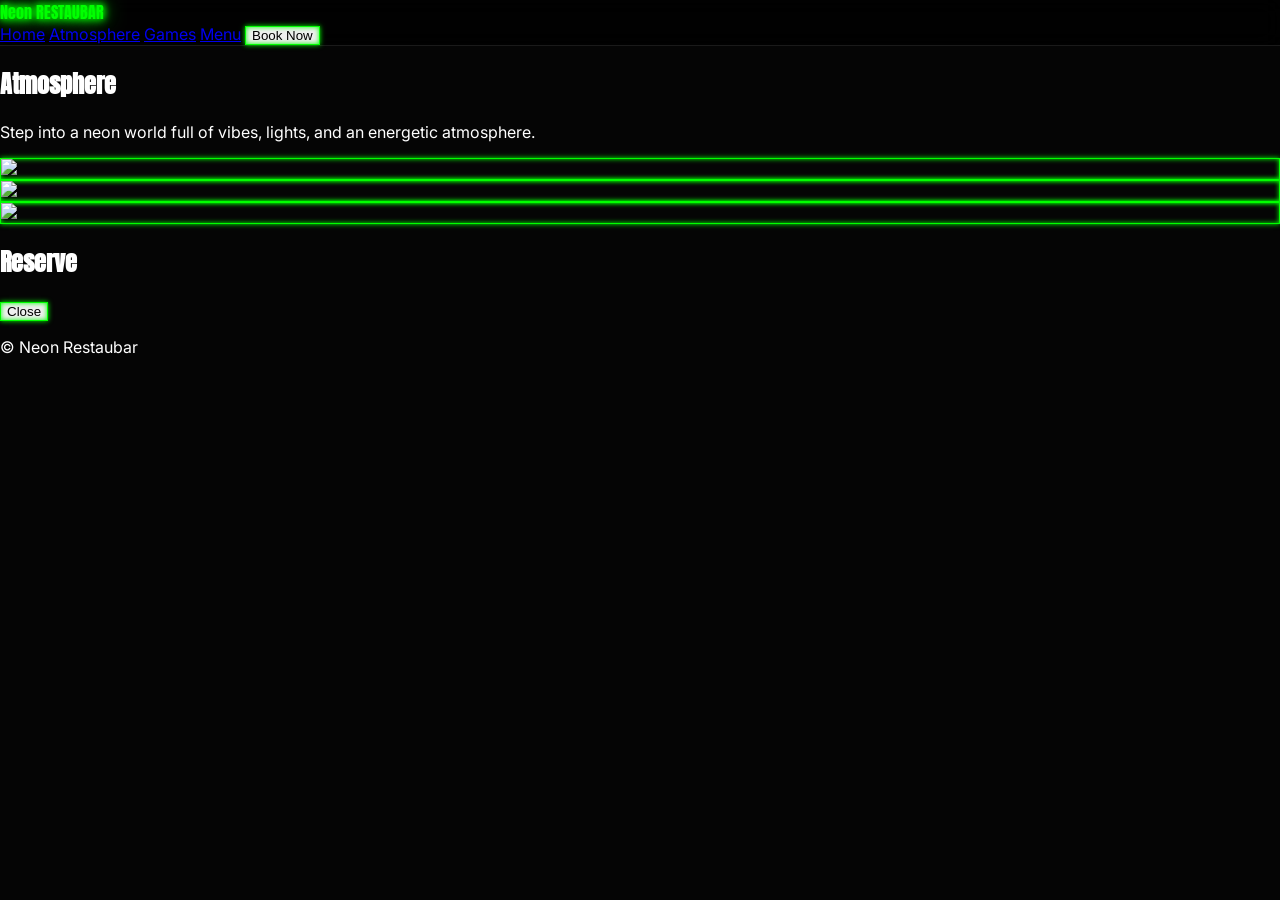
==== atmosphere.html @ 0feb4385 "Create separate HTML pages for navigation sections" ====
<!DOCTYPE html>
<html lang="en">

<head>
    <meta charset="UTF-8">
    <meta name="viewport" content="width=device-width, initial-scale=1.0">
    <title>Atmosphere | Neon Restaubar</title>

    <script src="https://cdn.tailwindcss.com"></script>
    <link rel="stylesheet" href="style.css">
    <link
        href="https://fonts.googleapis.com/css2?family=Anton&family=Inter:wght@300;400;600&family=JetBrains+Mono&display=swap"
        rel="stylesheet">
    <script src="https://unpkg.com/lucide@latest"></script>
</head>

<body>

    <nav class="fixed top-0 w-full z-50 px-8 py-6 flex justify-between items-center glass-nav">
        <div class="text-3xl font-display neon-text">Neon RESTAUBAR</div>

        <div class="hidden md:flex gap-10 text-xs uppercase tracking-widest">
            <a href="index.html">Home</a>
            <a href="atmosphere.html">Atmosphere</a>
            <a href="games.html">Games</a>
            <a href="menu.html">Menu</a>
            <button onclick="openModal('General')" class="neon-border px-6 py-2 rounded-full">
                Book Now
            </button>
        </div>
    </nav>

    <section class="py-32 px-8 text-center">
        <h2 class="text-5xl md:text-7xl font-display uppercase">Atmosphere</h2>
        <p class="mt-6 text-white/60 max-w-2xl mx-auto">
            Step into a neon world full of vibes, lights, and an energetic atmosphere.
        </p>
    </section>

    <div class="grid grid-cols-1 md:grid-cols-3 gap-6 px-8 pb-20">
        <div class="h-[400px] rounded-3xl overflow-hidden neon-border">
            <img src="https://images.unsplash.com/photo-1551024709-8f23befc6f87?auto=format&fit=crop&q=80&w=2157"
                class="w-full h-full object-cover">
        </div>
        <div class="h-[400px] rounded-3xl overflow-hidden neon-border">
            <img src="https://images.unsplash.com/photo-1534158914592-062992fbe900?auto=format&fit=crop&q=80&w=2099"
                class="w-full h-full object-cover">
        </div>
        <div class="h-[400px] rounded-3xl overflow-hidden neon-border">
            <img src="https://images.unsplash.com/photo-1514362545857-3bc16c4c7d1b?auto=format&fit=crop&q=80&w=2070"
                class="w-full h-full object-cover">
        </div>
    </div>

    <div id="reservationModal" class="hidden fixed inset-0 bg-black/90 flex items-center justify-center">
        <div class="bg-zinc-900 p-10 rounded-3xl text-center">
            <h2 class="text-3xl font-display">Reserve <span id="modalTitle"></span></h2>
            <button onclick="closeModal()" class="mt-6 neon-border px-6 py-2">Close</button>
        </div>
    </div>

    <footer class="py-20 text-center border-t border-white/10">
        <p>© Neon Restaubar</p>
    </footer>

    <script src="script.js"></script>
</body>

</html>
---- style.css ----
/* Custom Variables */
:root {
    --neon-green: #00ff00;
    --bg-dark: #050505;
}

/* Base Styles */
body {
    background-color: var(--bg-dark);
    color: #ffffff;
    font-family: 'Inter', sans-serif;
    scroll-behavior: smooth;
    margin: 0;
}

/* Typography */
.font-display {
    font-family: 'Anton', sans-serif;
}

.font-mono {
    font-family: 'JetBrains Mono', monospace;
}


/* Neon Effects */
.neon-text {
    color: var(--neon-green);
    text-shadow:
        0 0 7px var(--neon-green),
        0 0 10px var(--neon-green),
        0 0 21px var(--neon-green);
}

.neon-border {
    border: 1px solid var(--neon-green);
    box-shadow:
        0 0 5px var(--neon-green),
        inset 0 0 5px var(--neon-green);
}

/* Navigation */
.glass-nav {
    background: rgba(0, 0, 0, 0.8);
    backdrop-filter: blur(10px);
    border-bottom: 1px solid rgba(255, 255, 255, 0.1);
}

/* Hero Section */
.hero-gradient {
    background: linear-gradient(to bottom, transparent, var(--bg-dark));
}

/* Menu Cards */
.menu-card {
    background: rgba(255, 255, 255, 0.03);
    border: 1px solid rgba(255, 255, 255, 0.1);
    transition: all 0.3s ease;
}

.menu-card:hover {
    border-color: var(--neon-green);
    background: rgba(0, 255, 0, 0.05);
    transform: translateY(-5px);
}

/* Animations */
@keyframes pulse-neon {

    0%,
    100% {
        opacity: 1;
    }

    50% {
        opacity: 0.7;
    }
}

.animate-neon {
    animation: pulse-neon 2s infinite;
}

/* Layout Helpers */
section {
    position: relative;
}

.shot-ball-game {
    background: radial-gradient(circle at center, rgba(0, 255, 0, 0.1) 0%, transparent 70%);
}
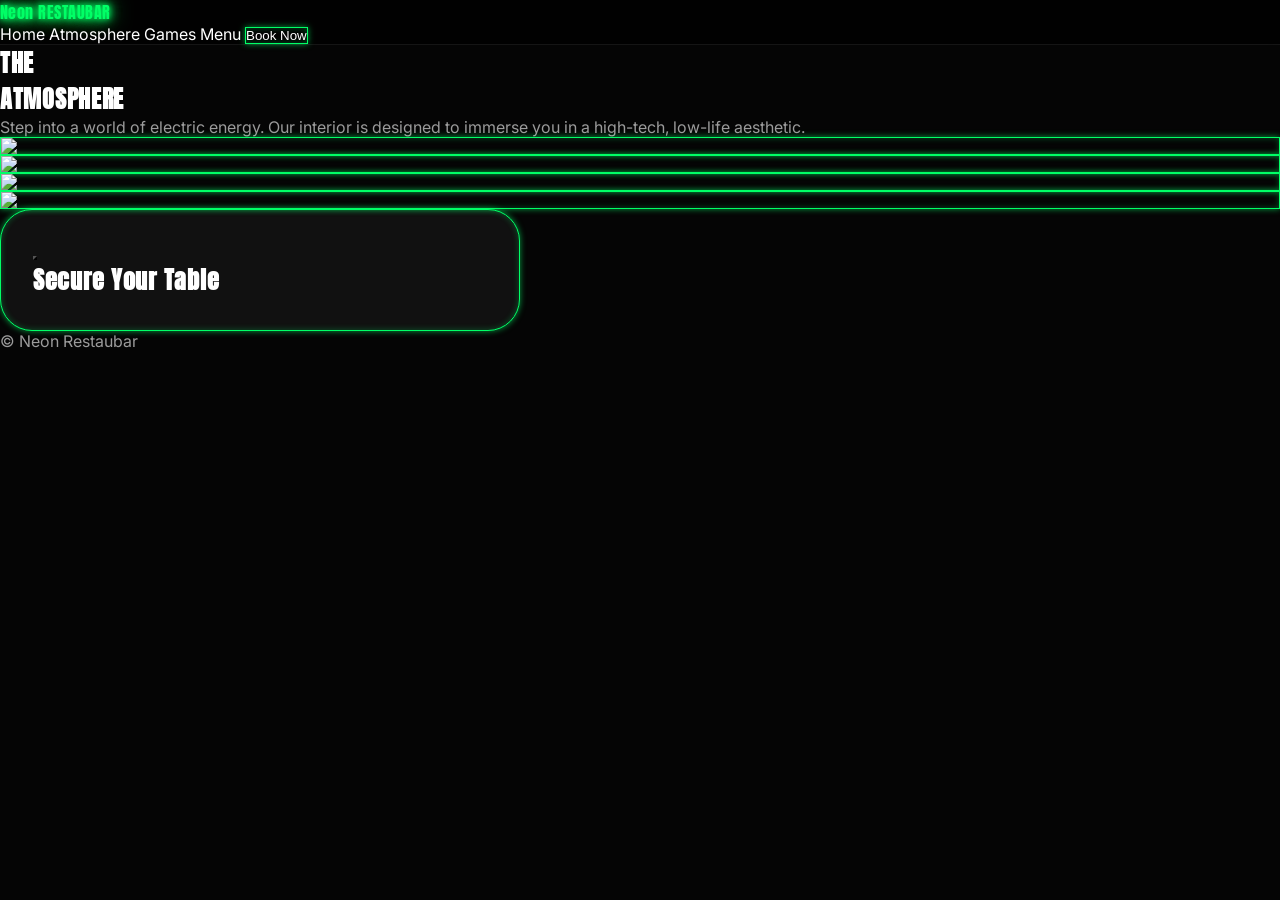
==== commit f2ffe217: "Restore original design across separate HTML pages" ====
--- a/atmosphere.html
+++ b/atmosphere.html
@@ -9,58 +9,77 @@
     <script src="https://cdn.tailwindcss.com"></script>
     <link rel="stylesheet" href="style.css">
     <link
-        href="https://fonts.googleapis.com/css2?family=Anton&family=Inter:wght@300;400;600&family=JetBrains+Mono&display=swap"
+        href="https://fonts.googleapis.com/css2?family=Anton&family=Inter:wght@300;400;600&family=JetBrains+Mono:wght@400;500&display=swap"
         rel="stylesheet">
     <script src="https://unpkg.com/lucide@latest"></script>
 </head>
 
 <body>
-
     <nav class="fixed top-0 w-full z-50 px-8 py-6 flex justify-between items-center glass-nav">
-        <div class="text-3xl font-display neon-text">Neon RESTAUBAR</div>
-
-        <div class="hidden md:flex gap-10 text-xs uppercase tracking-widest">
-            <a href="index.html">Home</a>
-            <a href="atmosphere.html">Atmosphere</a>
-            <a href="games.html">Games</a>
-            <a href="menu.html">Menu</a>
-            <button onclick="openModal('General')" class="neon-border px-6 py-2 rounded-full">
+        <div class="text-3xl font-display tracking-tighter neon-text">Neon RESTAUBAR</div>
+        <div class="hidden md:flex gap-10 text-[10px] uppercase tracking-[0.4em] font-semibold">
+            <a href="index.html" class="hover:text-green-400 transition-colors">Home</a>
+            <a href="atmosphere.html" class="hover:text-green-400 transition-colors">Atmosphere</a>
+            <a href="games.html" class="hover:text-green-400 transition-colors">Games</a>
+            <a href="menu.html" class="hover:text-green-400 transition-colors">Menu</a>
+            <button onclick="openModal('General')"
+                class="neon-border px-6 py-2 rounded-full hover:bg-green-500 hover:text-black transition-all">
                 Book Now
             </button>
         </div>
     </nav>
 
-    <section class="py-32 px-8 text-center">
-        <h2 class="text-5xl md:text-7xl font-display uppercase">Atmosphere</h2>
-        <p class="mt-6 text-white/60 max-w-2xl mx-auto">
-            Step into a neon world full of vibes, lights, and an energetic atmosphere.
-        </p>
+    <section class="py-32 px-8 md:px-24 bg-black">
+        <div class="max-w-7xl mx-auto">
+            <div class="flex flex-col md:flex-row justify-between items-end mb-16 gap-8">
+                <div>
+                    <h2 class="text-6xl md:text-8xl font-display uppercase leading-none">The <br><span
+                            class="text-green-400">Atmosphere</span></h2>
+                </div>
+                <p class="max-w-xs text-white/40 uppercase tracking-widest text-xs leading-relaxed">
+                    Step into a world of electric energy. Our interior is designed to immerse you in a high-tech,
+                    low-life aesthetic.
+                </p>
+            </div>
+
+            <div class="grid grid-cols-1 md:grid-cols-3 gap-6">
+                <div class="h-[500px] rounded-3xl overflow-hidden neon-border group">
+                    <img src="https://images.unsplash.com/photo-1551024709-8f23befc6f87?auto=format&fit=crop&q=80&w=2157"
+                        class="w-full h-full object-cover grayscale group-hover:grayscale-0 transition-all duration-700">
+                </div>
+                <div class="grid grid-rows-2 gap-6 h-[500px]">
+                    <div class="rounded-3xl overflow-hidden neon-border group">
+                        <img src="https://images.unsplash.com/photo-1534158914592-062992fbe900?auto=format&fit=crop&q=80&w=2099"
+                            class="w-full h-full object-cover grayscale group-hover:grayscale-0 transition-all duration-700">
+                    </div>
+                    <div class="rounded-3xl overflow-hidden neon-border group">
+                        <img src="https://images.unsplash.com/photo-1514362545857-3bc16c4c7d1b?auto=format&fit=crop&q=80&w=2070"
+                            class="w-full h-full object-cover grayscale group-hover:grayscale-0 transition-all duration-700">
+                    </div>
+                </div>
+                <div class="h-[500px] rounded-3xl overflow-hidden neon-border group">
+                    <img src="https://images.unsplash.com/photo-1574096079513-d8259312b785?auto=format&fit=crop&q=80&w=1974"
+                        class="w-full h-full object-cover grayscale group-hover:grayscale-0 transition-all duration-700">
+                </div>
+            </div>
+        </div>
     </section>
 
-    <div class="grid grid-cols-1 md:grid-cols-3 gap-6 px-8 pb-20">
-        <div class="h-[400px] rounded-3xl overflow-hidden neon-border">
-            <img src="https://images.unsplash.com/photo-1551024709-8f23befc6f87?auto=format&fit=crop&q=80&w=2157"
-                class="w-full h-full object-cover">
-        </div>
-        <div class="h-[400px] rounded-3xl overflow-hidden neon-border">
-            <img src="https://images.unsplash.com/photo-1534158914592-062992fbe900?auto=format&fit=crop&q=80&w=2099"
-                class="w-full h-full object-cover">
-        </div>
-        <div class="h-[400px] rounded-3xl overflow-hidden neon-border">
-            <img src="https://images.unsplash.com/photo-1514362545857-3bc16c4c7d1b?auto=format&fit=crop&q=80&w=2070"
-                class="w-full h-full object-cover">
+    <div id="reservationModal"
+        class="fixed inset-0 z-[100] hidden flex items-center justify-center bg-black/90 backdrop-blur-sm p-4">
+        <div class="bg-zinc-900 w-full max-w-xl rounded-[3rem] neon-border p-10 relative">
+            <button onclick="closeModal()" class="absolute top-8 right-8 text-white/40 hover:text-white">
+                <i data-lucide="x"></i>
+            </button>
+            <h2 class="text-4xl font-display uppercase mb-2">Secure Your <span class="text-green-400"
+                    id="modalTitle">Table</span></h2>
         </div>
     </div>
 
-    <div id="reservationModal" class="hidden fixed inset-0 bg-black/90 flex items-center justify-center">
-        <div class="bg-zinc-900 p-10 rounded-3xl text-center">
-            <h2 class="text-3xl font-display">Reserve <span id="modalTitle"></span></h2>
-            <button onclick="closeModal()" class="mt-6 neon-border px-6 py-2">Close</button>
+    <footer class="py-20 px-8 border-t border-white/10 bg-zinc-950">
+        <div class="max-w-7xl mx-auto text-center">
+            <p>© Neon Restaubar</p>
         </div>
-    </div>
-
-    <footer class="py-20 text-center border-t border-white/10">
-        <p>© Neon Restaubar</p>
     </footer>
 
     <script src="script.js"></script>
--- a/style.css
+++ b/style.css
@@ -1,79 +1,167 @@
-/* Custom Variables */
+/* =========================
+   ROOT VARIABLES
+========================= */
 :root {
-    --neon-green: #00ff00;
+    --neon-green: #00ff66;
     --bg-dark: #050505;
-}
-
-/* Base Styles */
+    --bg-card: rgba(255, 255, 255, 0.04);
+    --text-light: #ffffff;
+    --text-muted: rgba(255, 255, 255, 0.6);
+}
+
+/* =========================
+   RESET
+========================= */
+* {
+    margin: 0;
+    padding: 0;
+    box-sizing: border-box;
+}
+
+html {
+    scroll-behavior: smooth;
+}
+
 body {
     background-color: var(--bg-dark);
-    color: #ffffff;
+    color: var(--text-light);
     font-family: 'Inter', sans-serif;
-    scroll-behavior: smooth;
-    margin: 0;
-}
-
-/* Typography */
+    overflow-x: hidden;
+}
+
+img {
+    max-width: 100%;
+    display: block;
+}
+
+/* =========================
+   TYPOGRAPHY
+========================= */
 .font-display {
     font-family: 'Anton', sans-serif;
+    letter-spacing: 0.03em;
 }
 
 .font-mono {
     font-family: 'JetBrains Mono', monospace;
 }
 
-
-/* Neon Effects */
+/* =========================
+   NEON EFFECTS
+========================= */
 .neon-text {
     color: var(--neon-green);
     text-shadow:
-        0 0 7px var(--neon-green),
-        0 0 10px var(--neon-green),
-        0 0 21px var(--neon-green);
+        0 0 6px var(--neon-green),
+        0 0 12px var(--neon-green),
+        0 0 22px var(--neon-green);
 }
 
 .neon-border {
     border: 1px solid var(--neon-green);
     box-shadow:
-        0 0 5px var(--neon-green),
-        inset 0 0 5px var(--neon-green);
-}
-
-/* Navigation */
+        0 0 6px rgba(0, 255, 102, 0.6),
+        inset 0 0 6px rgba(0, 255, 102, 0.3);
+}
+
+/* =========================
+   NAVBAR
+========================= */
 .glass-nav {
-    background: rgba(0, 0, 0, 0.8);
+    background: rgba(0, 0, 0, 0.75);
     backdrop-filter: blur(10px);
-    border-bottom: 1px solid rgba(255, 255, 255, 0.1);
-}
-
-/* Hero Section */
+    border-bottom: 1px solid rgba(255, 255, 255, 0.08);
+}
+
+nav a {
+    color: white;
+    text-decoration: none;
+    transition: 0.3s ease;
+}
+
+nav a:hover {
+    color: var(--neon-green);
+}
+
+/* =========================
+   HERO
+========================= */
 .hero-gradient {
-    background: linear-gradient(to bottom, transparent, var(--bg-dark));
-}
-
-/* Menu Cards */
+    background: linear-gradient(to bottom, transparent, rgba(5, 5, 5, 0.95));
+}
+
+/* =========================
+   CARDS / COMPONENTS
+========================= */
 .menu-card {
-    background: rgba(255, 255, 255, 0.03);
-    border: 1px solid rgba(255, 255, 255, 0.1);
-    transition: all 0.3s ease;
+    background: var(--bg-card);
+    border: 1px solid rgba(255, 255, 255, 0.08);
+    border-radius: 2rem;
+    transition: 0.3s ease;
+    color: white;
 }
 
 .menu-card:hover {
     border-color: var(--neon-green);
-    background: rgba(0, 255, 0, 0.05);
-    transform: translateY(-5px);
-}
-
-/* Animations */
+    transform: translateY(-6px);
+    background: rgba(0, 255, 102, 0.05);
+    box-shadow: 0 10px 30px rgba(0, 255, 102, 0.08);
+}
+
+/* Buttons inside cards */
+button {
+    cursor: pointer;
+    background: transparent;
+    color: white;
+    transition: 0.3s ease;
+}
+
+button:hover {
+    color: var(--neon-green);
+}
+
+/* =========================
+   MODAL
+========================= */
+#reservationModal {
+    z-index: 1000;
+}
+
+#reservationModal>div {
+    width: 100%;
+    max-width: 520px;
+    background: #111;
+    border-radius: 2rem;
+    padding: 2rem;
+}
+
+/* =========================
+   FOOTER
+========================= */
+footer {
+    color: var(--text-muted);
+}
+
+/* =========================
+   ANIMATIONS
+========================= */
 @keyframes pulse-neon {
 
     0%,
     100% {
         opacity: 1;
+        text-shadow:
+            0 0 6px var(--neon-green),
+            0 0 12px var(--neon-green),
+            0 0 22px var(--neon-green);
     }
 
     50% {
-        opacity: 0.7;
+        opacity: 0.75;
+        text-shadow:
+            0 0 4px var(--neon-green),
+            0 0 8px var(--neon-green),
+            0 0 14px var(--neon-green);
     }
 }
 
@@ -81,11 +169,118 @@
     animation: pulse-neon 2s infinite;
 }
 
-/* Layout Helpers */
+/* =========================
+   PAGE SECTIONS
+========================= */
 section {
     position: relative;
 }
 
-.shot-ball-game {
-    background: radial-gradient(circle at center, rgba(0, 255, 0, 0.1) 0%, transparent 70%);
+section h1,
+section h2 {
+    text-transform: uppercase;
+}
+
+section p {
+    color: var(--text-muted);
+}
+
+/* =========================
+   FOR ATMOSPHERE PAGE IMAGES
+========================= */
+.atmosphere-grid img {
+    width: 100%;
+    height: 100%;
+    object-fit: cover;
+}
+
+.atmosphere-grid .image-box {
+    height: 400px;
+    overflow: hidden;
+    border-radius: 1.5rem;
+}
+
+/* =========================
+   RESPONSIVE
+========================= */
+@media (max-width: 1024px) {
+    nav {
+        padding: 1rem 1.5rem !important;
+    }
+
+    .text-3xl {
+        font-size: 1.5rem !important;
+    }
+
+    .text-5xl {
+        font-size: 2.5rem !important;
+    }
+
+    .text-7xl,
+    .md\:text-7xl,
+    .md\:text-8xl,
+    .md\:text-9xl {
+        font-size: 3.5rem !important;
+    }
+}
+
+@media (max-width: 768px) {
+    nav {
+        flex-direction: column;
+        gap: 1rem;
+    }
+
+    nav .hidden.md\:flex {
+        display: flex !important;
+        flex-wrap: wrap;
+        justify-content: center;
+        gap: 1rem;
+        text-align: center;
+    }
+
+    section {
+        padding-left: 1rem !important;
+        padding-right: 1rem !important;
+    }
+
+    .text-\[15vw\] {
+        font-size: 20vw !important;
+    }
+
+    .menu-card {
+        padding: 1.25rem !important;
+        border-radius: 1.25rem !important;
+    }
+
+    #reservationModal>div {
+        padding: 1.5rem;
+        border-radius: 1.5rem;
+    }
+}
+
+@media (max-width: 480px) {
+    nav {
+        padding: 0.75rem 1rem !important;
+    }
+
+    nav a,
+    nav button {
+        font-size: 0.7rem !important;
+        letter-spacing: 0.08em;
+    }
+
+    .text-\[15vw\] {
+        font-size: 22vw !important;
+    }
+
+    .text-5xl,
+    .text-7xl {
+        font-size: 2rem !important;
+    }
+
+    footer {
+        font-size: 0.9rem;
+        padding-left: 1rem;
+        padding-right: 1rem;
+    }
 }
